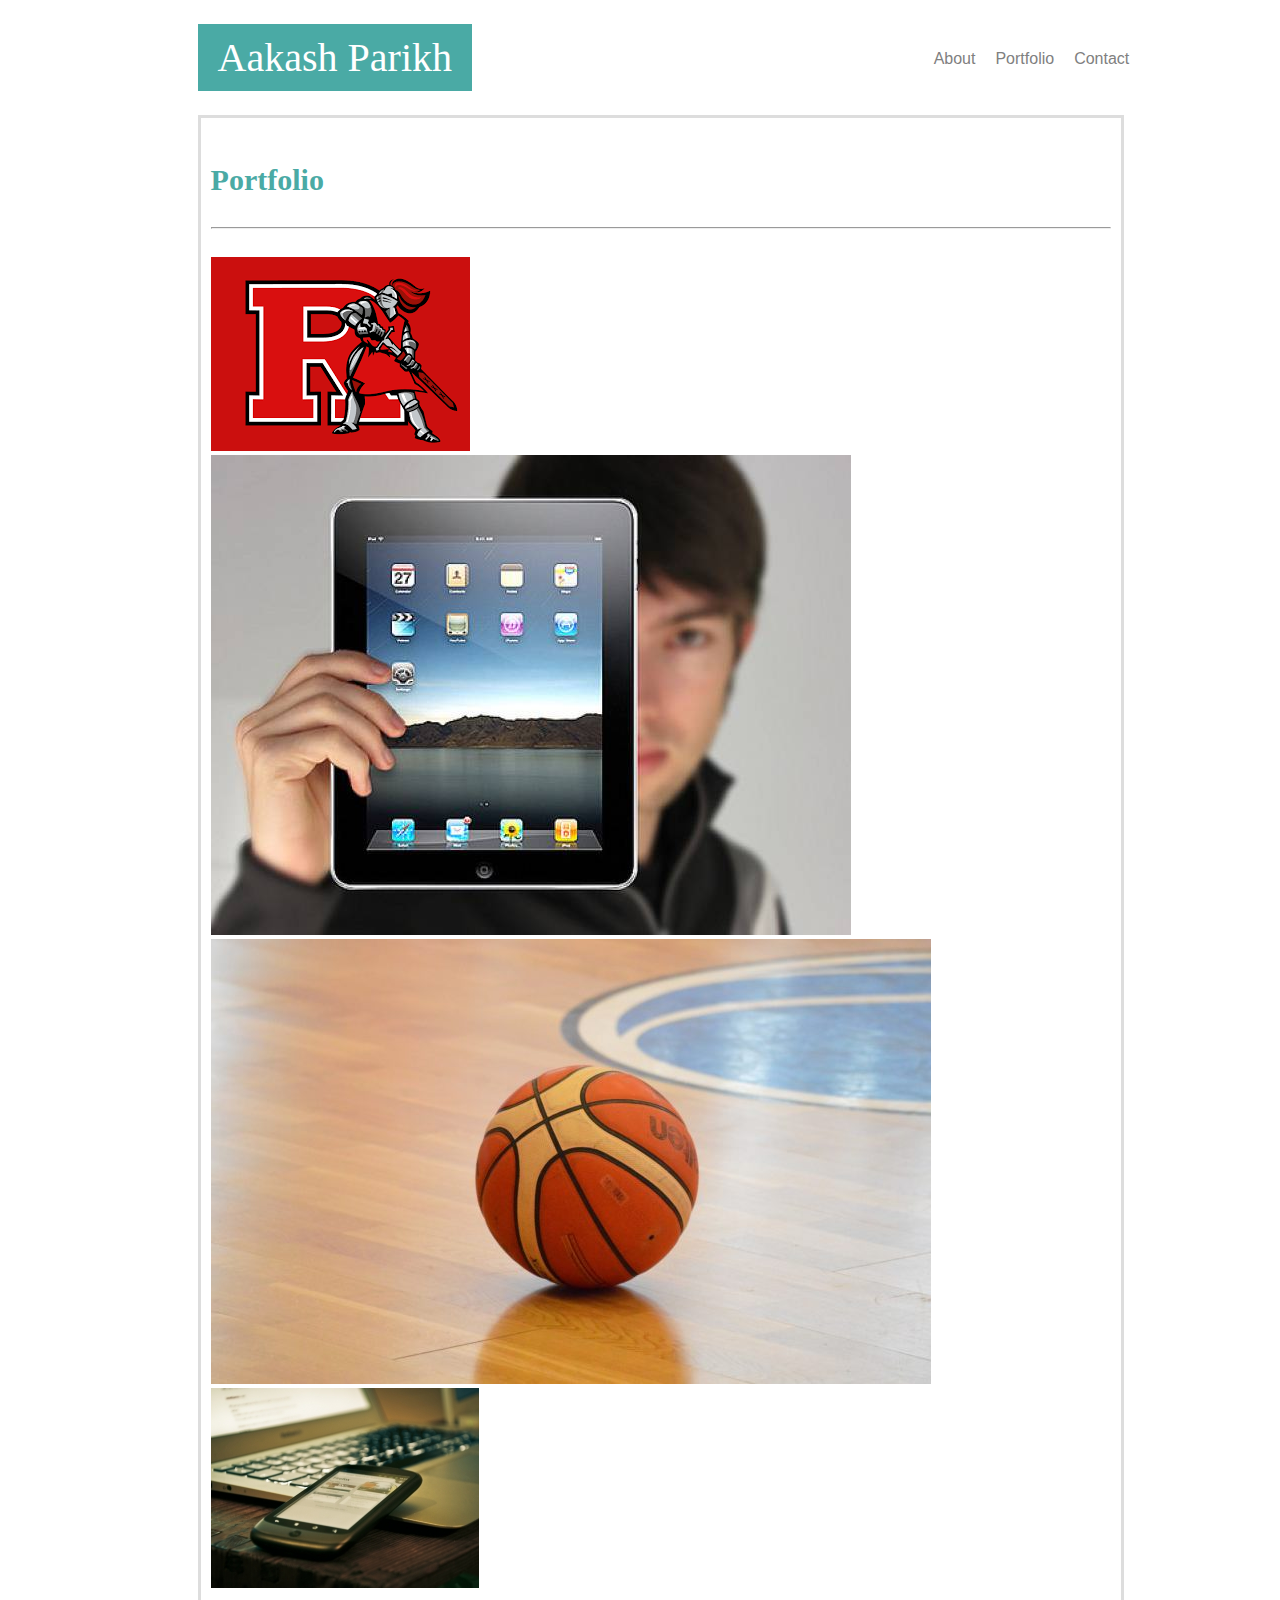
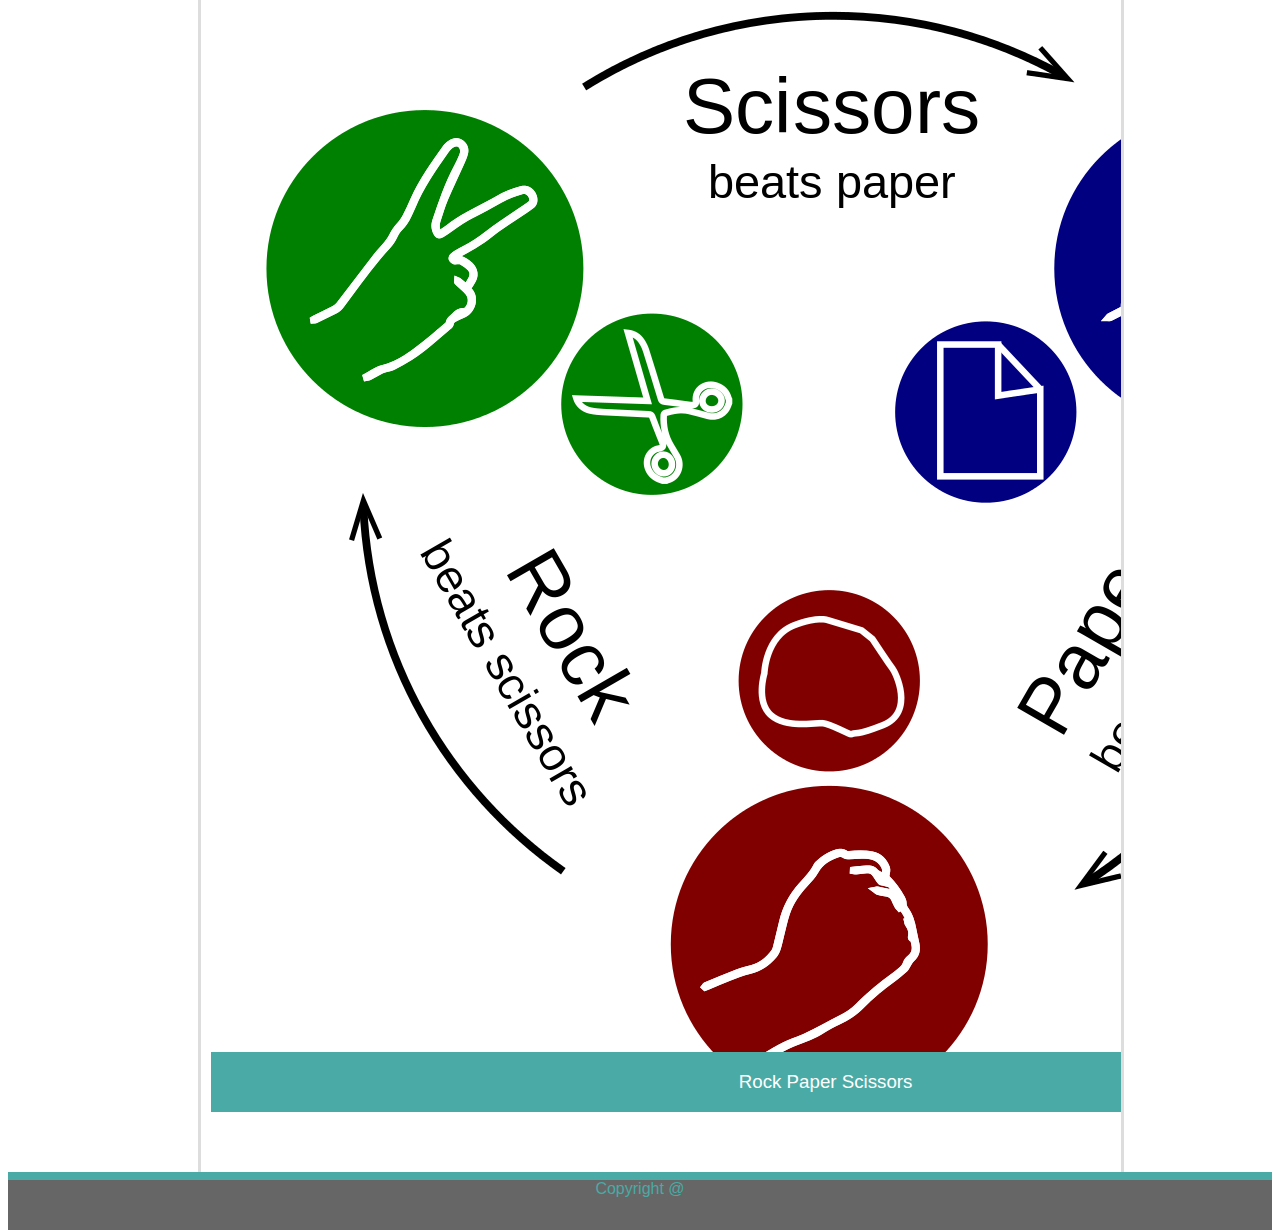
==== portfolio.html @ 8e50b1b9 "Got some error so I was unable to do portfolio, but I'll sure post the link in the commit." ====
<!DOCTYPE html>
<html lang="en">
<head>
    <meta charset="UTF-8">
    <title>Aakash Parikh Portfolio</title>

    <!--Css file links-->
    <link rel="stylesheet" type="text/css" href="reset.css">
    <link rel="stylesheet" type="text/css" href="./assets/css/style.css">


</head>

<body>
<div class="container">
    
    <nav>
        <header> Aakash Parikh</header>
        <ul>
            <li><a href="index.html">About</a></li>
            <li><a href="portfolio.html">Portfolio</a></li>
            <li><a href="contact.html">Contact</a></li>
        </ul>
    </nav>

    <div class="maincontent">
        <h1>Portfolio</h1>
        <hr>

    <div class="P-img">
        <div id="img0">
            <img src="assets/images/img0.png" alt="Rutgers Info">
            <h3>Rutgers Info</h3>
        </div>
        <div id="img1">
            <img src="assets/images/img1.jpg" alt="Trivia Game">
            <h3>Trivia Game</h3>
        </div>
        <div id="img3">
            <img src="assets/images/img3.jpg" alt="Hangman">
            <h3>Hangman</h3>
        </div>
        <div id="img2">
            <img src="assets/images/img2.jpg" alt="RPG Game">
            <h3>RPG Game</h3>
        </div>
        <div id="img4">
            <img src="assets/images/img4.png" alt="Rock Paper Scissors">
            <h3>Rock Paper Scissors</h3>
        </div>

    </div>
</div>

<footer> Copyright @</footer>


</body>

</html>
---- assets/css/style.css ----
/* Element style tag */
html,body {
    background-image: url(../images/3.png);
    font-family: 'Arial', 'Helvetica Neue', Helvetica, sans-serif;
    height: 100%;
}

nav {
    background-color: #ffffff;
    width: 100%;
    height: 75px;
    border: #cccccc;


}

header{
    font-family: 'Georgia', Times, 'Times New Roman', serif;
    background-color: #4aaaa5;
    color: #ffffff;
    display: block;
    font-size: 40px;
    float: left;
    padding: 10px 20px;
    margin-top: 1.25%;
    margin-left: 15%;
}

nav ul {
    float: right;
    margin-top: 2.5%;
    margin-right: 10.5%;
}

nav ul li{
    list-style: none;
    float: left;
    padding: 10px 10px;
    display: block;
}

a {
    text-decoration: none;
    color: grey;
    font-size: 100;
}

a:hover{
    font-size: 150%;
    color: #4aaaa5;
    font-weight: bold;

}

h1{
    color: #4aaaa5;
    font-size: 30px;
    font-family: 'Georgia', Times, 'Times New Roman', serif;
    font-weight: bold;
    padding-bottom: 10px;
    
}
.maincontent{
    background-color: #ffffff;
    border: solid #dddddd;
    min-width: 900px;
    padding-bottom: 50px;
    padding-left: 10px;
    padding-right: 10px;
    padding-top: 25px;
    margin-top: 2.5%;
    margin-left: 15%;
    margin-right: 15%;
    overflow: auto;
}

footer{
    background-color: #666666;
    border-top: 8px solid #4aaaa5;
    height: 50px;
    position: relative;
    margin-top: -50px;
    font: 12px;
    display: block;
    clear: both;
    color: #4aaaa5;
    text-align: center;
}


/* About Me Styling */

#Pic{
    width: 25%;
    height: 25%;
    padding-top: 10px;
    padding-right: 40px;
    float: left;
}

.container{
    min-height: 100%;
}

p{
    text-align: left;
    line-height: 200%;
}

/* Contact html styles */
input[type=text], textarea{
    width: 100%;
    margin-top: 1%;
    margin-bottom: 1%;
    padding-left: 5px;
    padding-top: 2px;
}

input[type=Submit]{
    background-color: #4aaaa5;
    color: #ffffff;
    text-align: left;
    padding: 12px 20px;
    border: none;
    margin-top: 20px;
    cursor: pointer;
    margin-bottom: -20px;
}

form{
    border-radius: 5px;

}

#container{
    color: #666666;
}

.footer{
    padding: auto;
    margin: auto;
}

.P-img{
    overflow: auto;
    width: 274;
    height: 10%;
    position: relative;
    float: left;
    margin: 20px 0 25px;

}

h3{
    position: absolute;
    bottom: 20px;
    width: 100%;
    padding: 15px;
    margin-bottom: 1%;
    font-weight: 250;
    line-height: 30px;
    color: #fff;
    text-align: center;
    background: #4aaaa5;
    border-bottom: 0;
    clear: both;
}

#img0{
    width: 0%;
    height: 20%;
}

#img1{

}

#img2{

}

#img3{

}

#img4{
    
}
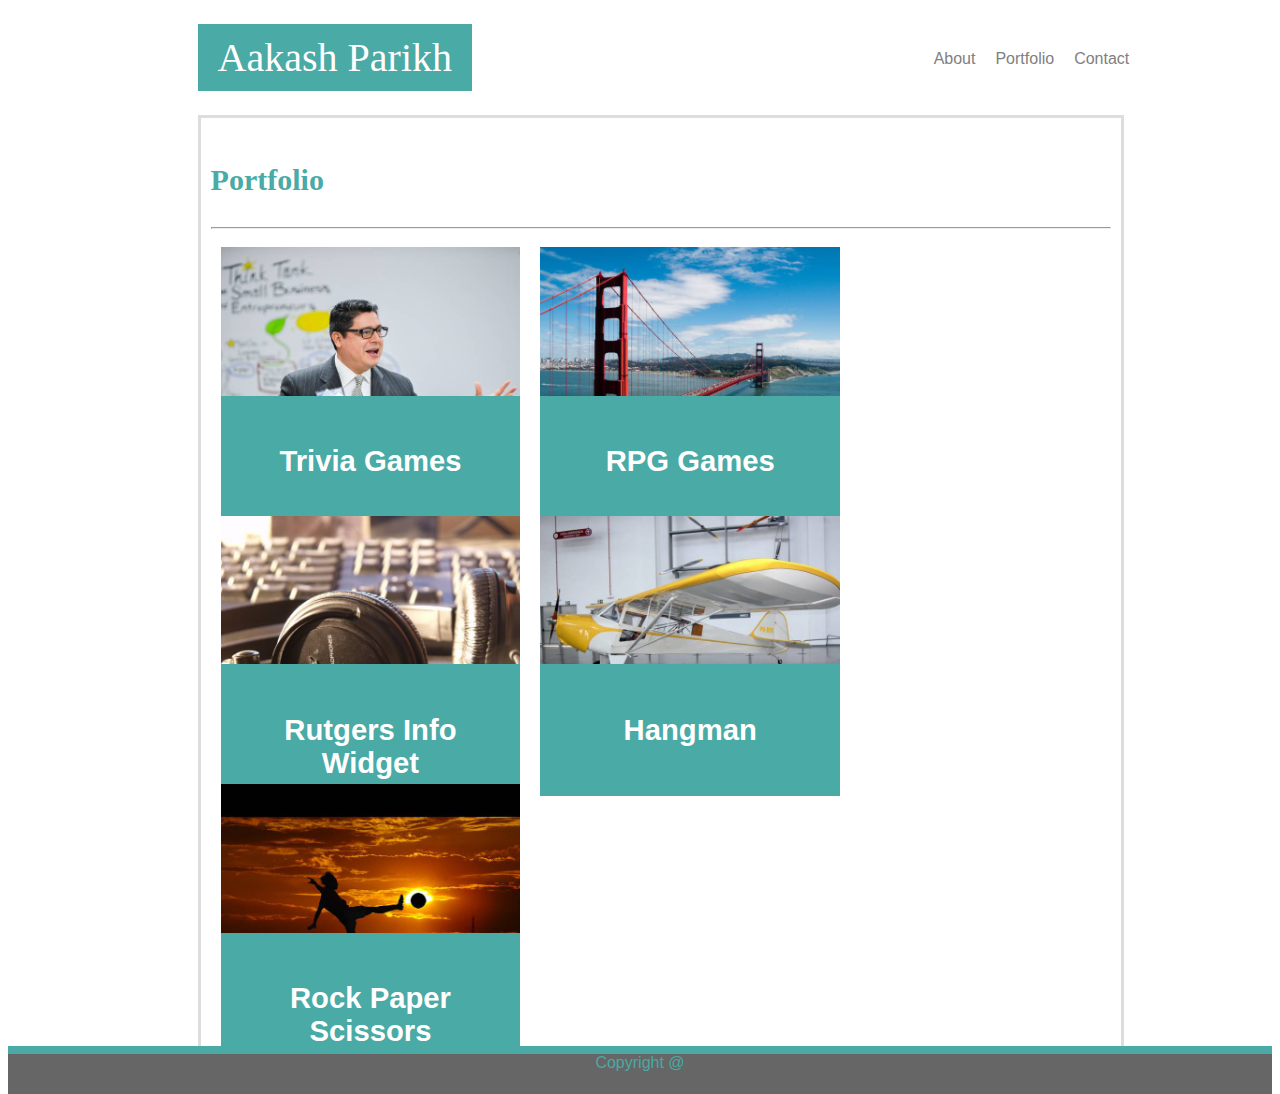
==== commit 0e19d194: "I did a total rework on my portfolio file.File which was pushed before was incorrect and now is chan" ====
--- a/portfolio.html
+++ b/portfolio.html
@@ -26,29 +26,38 @@
     <div class="maincontent">
         <h1>Portfolio</h1>
         <hr>
-
-    <div class="P-img">
-        <div id="img0">
-            <img src="assets/images/img0.png" alt="Rutgers Info">
-            <h3>Rutgers Info</h3>
+        <div class="row">
+            <div class="column">
+              <img src="assets/images/img1.jpg" alt="Trivia Games" style="width:100%">
+                <div class="text-block">
+                    <h3>Trivia Games</h3>
+                </div>
+            </div>
+            <div class="column">
+              <img src="assets/images/img2.jpg" alt="RPG Games" style="width:100%">
+                <div class="text-block">
+                    <h3>RPG Games</h3>
+                </div>
+            </div>
+            <div class="column">
+              <img src="assets/images/img3.jpg" alt="Rutgers Info Widget" style="width:100%">
+                <div class="text-block">
+                  <h3>Rutgers Info Widget</h3>
+                </div>
+            </div>
+            <div class="column">
+                <img src="assets/images/img4.jpg" alt="Hangman" style="width:100%">
+                <div class="text-block">
+                    <h3>Hangman</h3>
+                </div>
+            </div>
+            <div class="column">
+                <img src="assets/images/img5.jpg" alt="Rock Paper Scissors" style="width:100%">
+                <div class="text-block">
+                    <h3>Rock Paper Scissors</h3>
+                </div>
+            </div>            
         </div>
-        <div id="img1">
-            <img src="assets/images/img1.jpg" alt="Trivia Game">
-            <h3>Trivia Game</h3>
-        </div>
-        <div id="img3">
-            <img src="assets/images/img3.jpg" alt="Hangman">
-            <h3>Hangman</h3>
-        </div>
-        <div id="img2">
-            <img src="assets/images/img2.jpg" alt="RPG Game">
-            <h3>RPG Game</h3>
-        </div>
-        <div id="img4">
-            <img src="assets/images/img4.png" alt="Rock Paper Scissors">
-            <h3>Rock Paper Scissors</h3>
-        </div>
-
     </div>
 </div>
 
--- a/assets/css/style.css
+++ b/assets/css/style.css
@@ -64,7 +64,7 @@
     background-color: #ffffff;
     border: solid #dddddd;
     min-width: 900px;
-    padding-bottom: 50px;
+    padding-bottom: 40px;
     padding-left: 10px;
     padding-right: 10px;
     padding-top: 25px;
@@ -77,9 +77,9 @@
 footer{
     background-color: #666666;
     border-top: 8px solid #4aaaa5;
-    height: 50px;
+    height: 40px;
     position: relative;
-    margin-top: -50px;
+    margin-top: -40px;
     font: 12px;
     display: block;
     clear: both;
@@ -136,53 +136,31 @@
     color: #666666;
 }
 
-.footer{
-    padding: auto;
-    margin: auto;
-}
 
-.P-img{
-    overflow: auto;
-    width: 274;
-    height: 10%;
-    position: relative;
-    float: left;
-    margin: 20px 0 25px;
+.text-block{
+    color: #ffffff;
+    background: #4aaaa5;
+    position: absolute;
+    margin-top: -80px;
+    padding: 20px 30px;
+    margin-right: -20px;
+    width: 75%;
+    text-align: center;
+    font-size: 25px;
+    font-family: Arial, Helvetica, serif;
 
 }
 
-h3{
-    position: absolute;
-    bottom: 20px;
-    width: 100%;
-    padding: 15px;
-    margin-bottom: 1%;
-    font-weight: 250;
-    line-height: 30px;
-    color: #fff;
-    text-align: center;
-    background: #4aaaa5;
-    border-bottom: 0;
+.row{
+    display: table;
     clear: both;
 }
 
-#img0{
-    width: 0%;
-    height: 20%;
-}
+.column{
+    float: left;
+    width: 33.3%;
+    padding: 10px;
+    margin-bottom: 20px;
+    position: relative;
 
-#img1{
-
-}
-
-#img2{
-
-}
-
-#img3{
-
-}
-
-#img4{
-    
 }